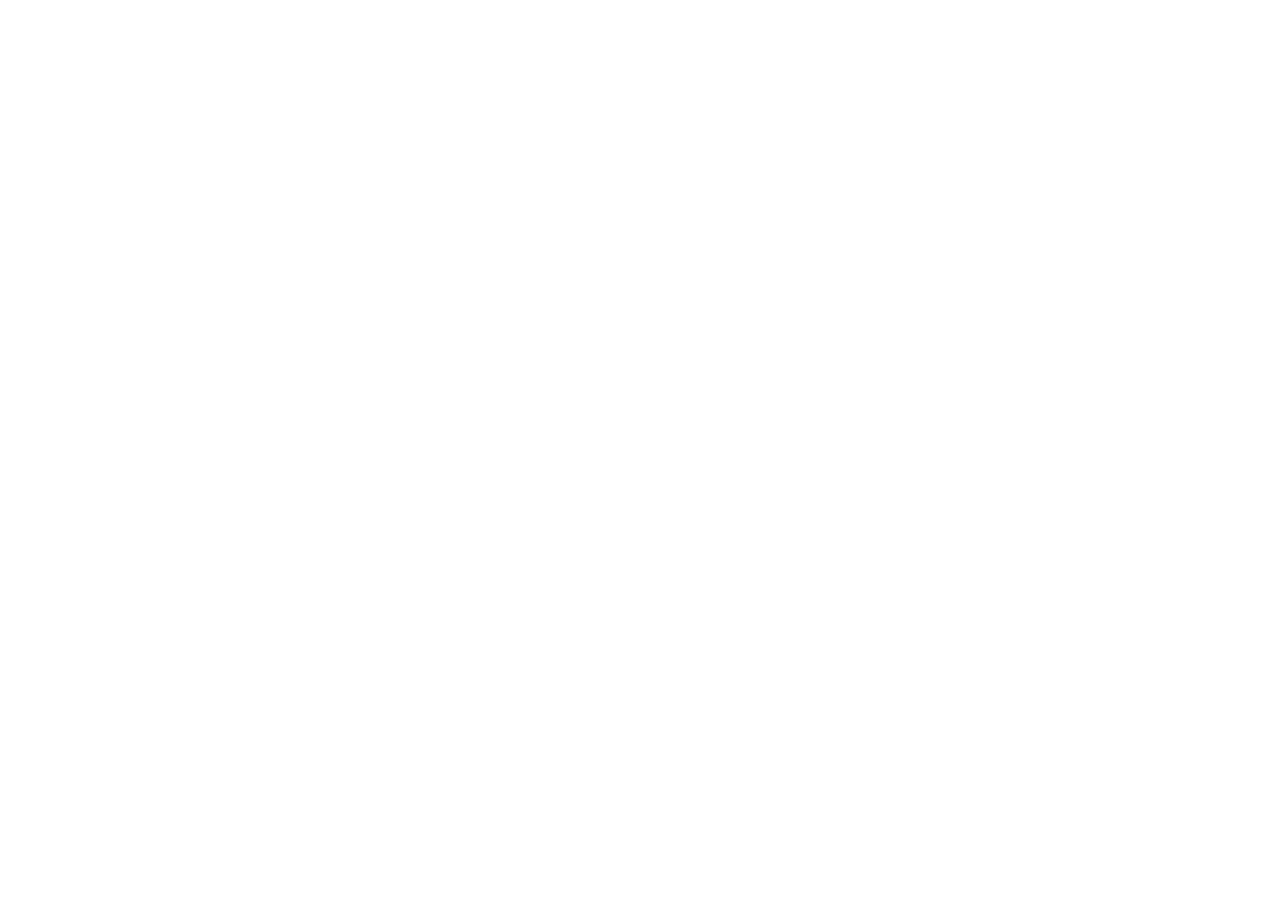
==== src/views/index.html @ 32e967c5 "pastas e divisões" ====
<!DOCTYPE html>
<html lang="en">
<head>
    <meta charset="UTF-8">
    <meta name="viewport" content="width=device-width, initial-scale=1.0">
    <title>Document</title>
    <link rel="stylesheet" href="style.css">
    <script src="script.js"></script>
</head>
<body>
    <!-- <marquee>
        <h1 class="message">Loading...</h1>
    </marquee> -->
    <header> 

    </header>
    <main>
        
    </main>
</body>
</html>
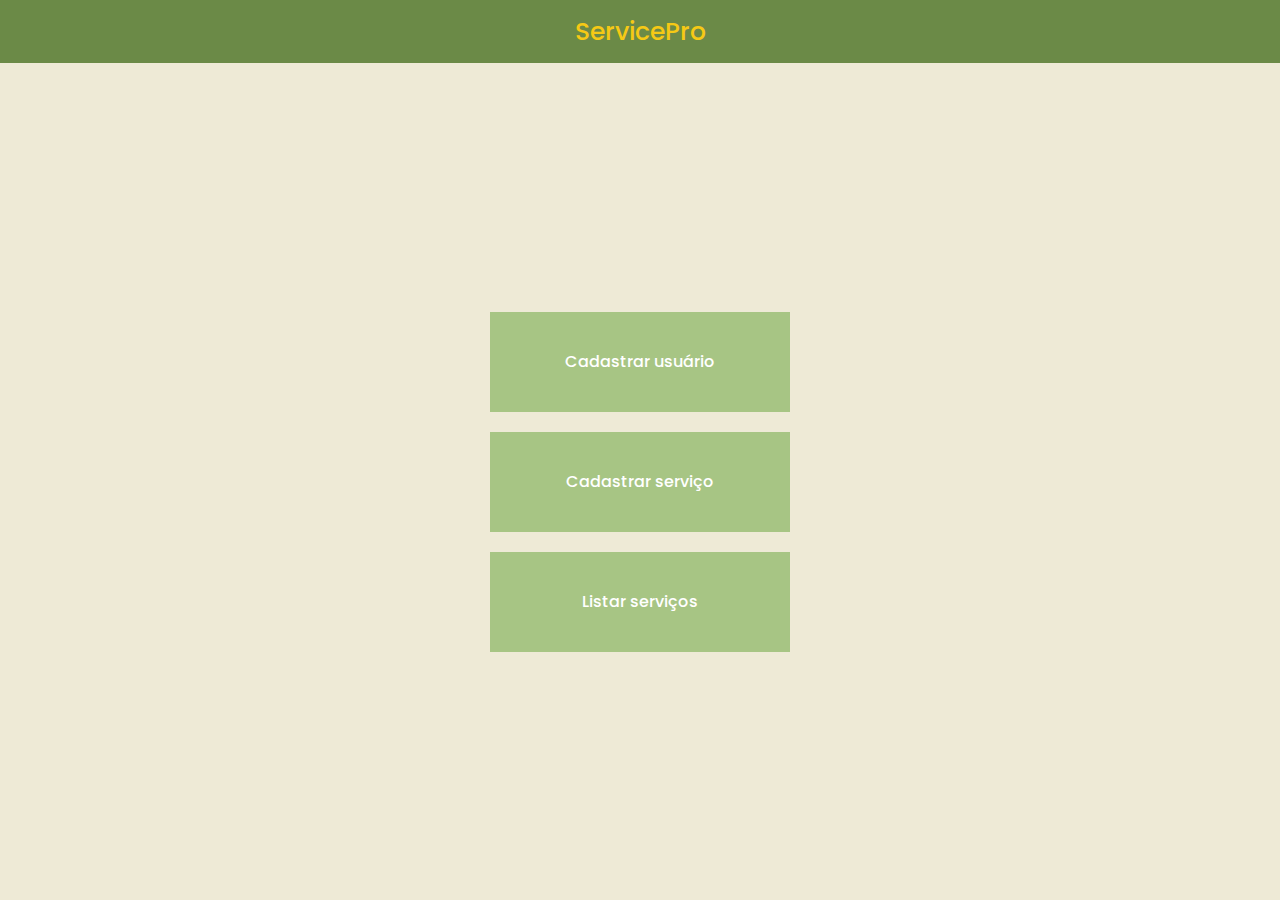
==== commit 827dc937: "Adicionado tela home" ====
--- a/src/views/index.html
+++ b/src/views/index.html
@@ -4,18 +4,38 @@
     <meta charset="UTF-8">
     <meta name="viewport" content="width=device-width, initial-scale=1.0">
     <title>Document</title>
-    <link rel="stylesheet" href="style.css">
+    <link rel="stylesheet" href="../style/style.css">
+
+    <!-- Bootstrap -->
+    <link href="https://cdn.jsdelivr.net/npm/bootstrap@5.3.3/dist/css/bootstrap.min.css" rel="stylesheet" integrity="sha384-QWTKZyjpPEjISv5WaRU9OFeRpok6YctnYmDr5pNlyT2bRjXh0JMhjY6hW+ALEwIH" crossorigin="anonymous">
+    <script src="https://cdn.jsdelivr.net/npm/bootstrap@5.3.3/dist/js/bootstrap.bundle.min.js" integrity="sha384-YvpcrYf0tY3lHB60NNkmXc5s9fDVZLESaAA55NDzOxhy9GkcIdslK1eN7N6jIeHz" crossorigin="anonymous"></script>
     <script src="script.js"></script>
+
 </head>
 <body>
     <!-- <marquee>
         <h1 class="message">Loading...</h1>
     </marquee> -->
-    <header> 
+    <header class="navbar-color">
+        <nav class="navbar-color">
+            <div class="navbar-color div-nav" >
+              <a class="tittle-nav" style="color: F6C915;" href="#">ServicePro</a>
+            </div>
+          </nav> 
+    </header>
 
-    </header>
     <main>
-        
+        <div class="div-main">
+            <div class="div-button">
+                <button href="" class="option">Cadastrar usuário</button>
+            </div>
+            <div>
+                <button href="" class="option">Cadastrar serviço</button>
+            </div>
+            <div>
+                <button href="" class="option">Listar serviços</button>
+            </div>
+        </div>
     </main>
 </body>
 </html>--- a/src/style/style.css
+++ b/src/style/style.css
@@ -0,0 +1,50 @@
+@import url('https://fonts.googleapis.com/css2?family=Poppins:ital,wght@0,100;0,200;0,300;0,400;0,500;0,600;0,700;0,800;0,900;1,100;1,200;1,300;1,400;1,500;1,600;1,700;1,800;1,900&display=swap');
+
+* {
+    background-color: #eeead6;
+    font-family: "Poppins", sans-serif;
+    font-weight: 500;
+    font-style: normal;
+}
+
+.navbar-color {
+    background-color: #6B8A47;
+    width: 100wh;
+    height: 7vh;
+}
+
+.tittle-nav {
+    background-color: #6B8A47;
+    color: #F6C915;
+    text-decoration: none;
+    font-size: 25px;
+}
+
+.div-nav {
+   display: flex;
+   align-items: center;
+   justify-content: center;
+   width: 100wh;
+}
+
+main {
+    height: 93vh;
+}
+
+.div-main {
+    height: 93vh;
+    display: flex;
+    align-items: center;
+    flex-direction: column;
+    gap: 20px;
+    justify-content: center;
+}
+
+.option {
+    background-color: #A7C584;
+    color: white;
+    text-decoration: none;
+    height: 100px;
+    width: 300px;
+    border: none;
+}